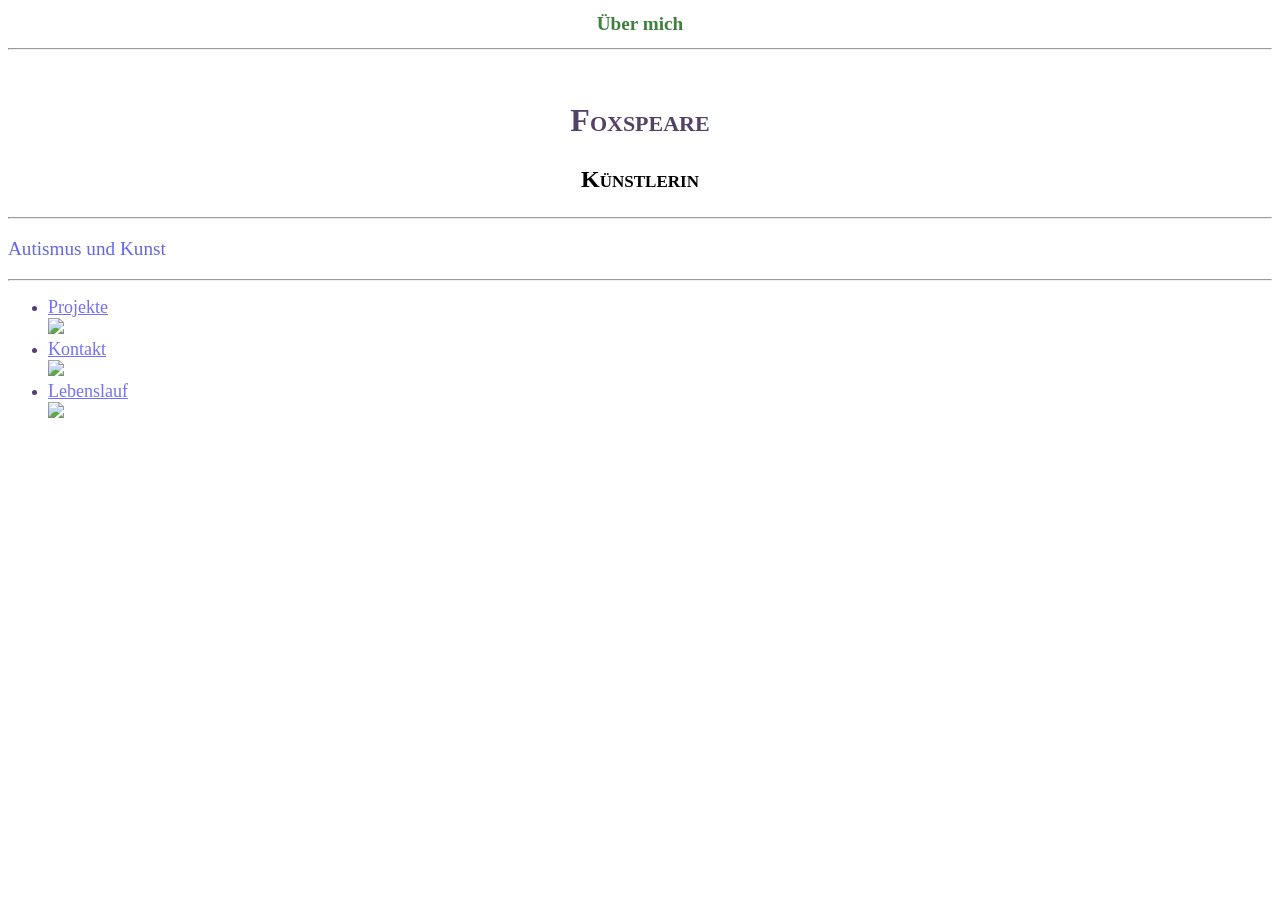
==== index.html @ 8824675e "Ordneranpassung" ====
<!DOCTYPE html>
  <html lang="ger">
    <head>
      <meta charset="UTF-8">
      <title>Über mich</title> 
      <link rel="Stylesheet"
            href="Style.css"
            
      />
    </head>
    
    <body>

      <h1>Über mich</h1>
      <hr />
      <br />
      <h2 style="color: rgb(84, 65, 102);"><b>Foxspeare</b></h2>
      <h3 id="Künstlerin">Künstlerin</h3>
      <hr />
      <p class="Autismus-und-Kunst">Autismus und Kunst
      </p>
      <hr />

      <p>
        <ul>
           <li class="link" >

        <a class="linkfarbe" href="./Projekte.html">Projekte<br /> 
          <img src="./Spaßseiten/full stack practice html/Screenshots Coverbilder/Projekte.png" width="200">
        </a>
           </li>
           <li class="link" >
        <a class="linkfarbe" href="./Kontakt.html">Kontakt<br />  
          <img src="./Spaßseiten/full stack practice html/Screenshots Coverbilder/Kontakt.png" width="200">
        </a>
           </li>
           <li class="link">
        <a class="linkfarbe" href="./Lebenslauf.html">Lebenslauf<br />
          <img src="./Spaßseiten/full stack practice html/Screenshots Coverbilder/Lebenslauf.png" width="200">
        </a> 
           </li>
        </ul>
      </p>





    </body>

</html>
---- Style.css ----
h1 {
    color:  rgb(63, 128, 63);
    text-align: center;
    font-size: larger;

}
h2 {
    text-align: center;
    font-size:xx-large;
    font-variant: small-caps;
}

h3 {
    text-align: center; font-size: x-large;
}

p  {
    text-align: center;
}

.text {
    text-align: left;
}

.link {
    color: rgb(88, 59, 116);
}

.linkfarbe {
    color: rgb(114, 112, 243); font-size: large;
}

.Autismus-und-Kunst {
    color: rgb(100, 102, 231); font-size: larger;
}

#Künstlerin {
    font-variant: small-caps;
}

p[class] {  
    text-align: left;
}

.p11 {
    text-align: center;
}

.Lebenslauf {
  
    font-size: x-large;
    font-variant: small-caps;
}

.Kontakt {
    font-variant: small-caps;
}

#Projekte {
    font-variant: small-caps;
}

#pp1 {
    text-align: left;
}

#pp2 {
    text-align: left;
}
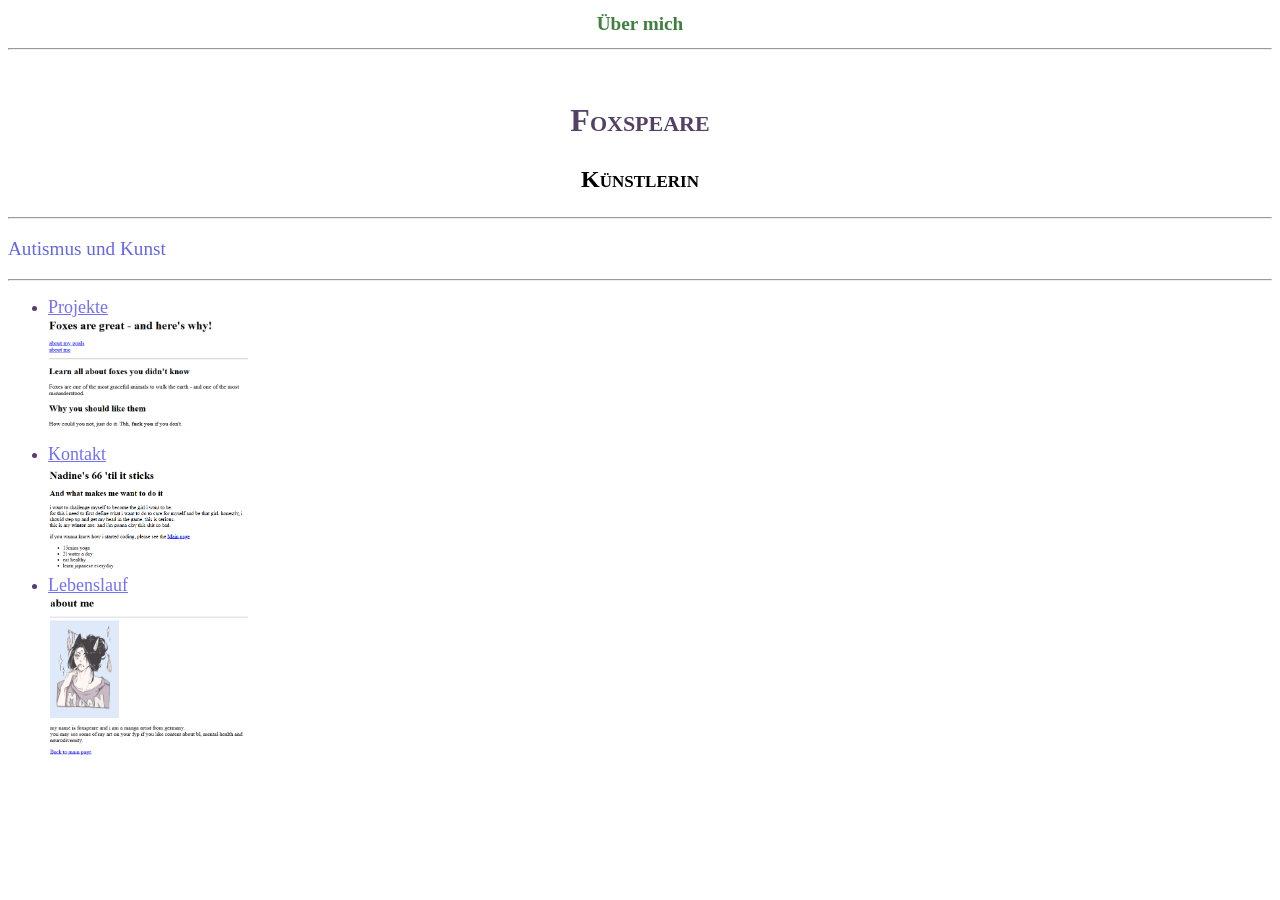
==== commit b86c01ea: "Änderung Bildpfade" ====
--- a/index.html
+++ b/index.html
@@ -26,17 +26,17 @@
            <li class="link" >
 
         <a class="linkfarbe" href="./Projekte.html">Projekte<br /> 
-          <img src="./Spaßseiten/full stack practice html/Screenshots Coverbilder/Projekte.png" width="200">
+          <img src="./full stack practice html/Screenshots Coverbilder/Projekte.png" width="200">
         </a>
            </li>
            <li class="link" >
         <a class="linkfarbe" href="./Kontakt.html">Kontakt<br />  
-          <img src="./Spaßseiten/full stack practice html/Screenshots Coverbilder/Kontakt.png" width="200">
+          <img src="./full stack practice html/Screenshots Coverbilder/Kontakt.png" width="200">
         </a>
            </li>
            <li class="link">
         <a class="linkfarbe" href="./Lebenslauf.html">Lebenslauf<br />
-          <img src="./Spaßseiten/full stack practice html/Screenshots Coverbilder/Lebenslauf.png" width="200">
+          <img src="./full stack practice html/Screenshots Coverbilder/Lebenslauf.png" width="200">
         </a> 
            </li>
         </ul>
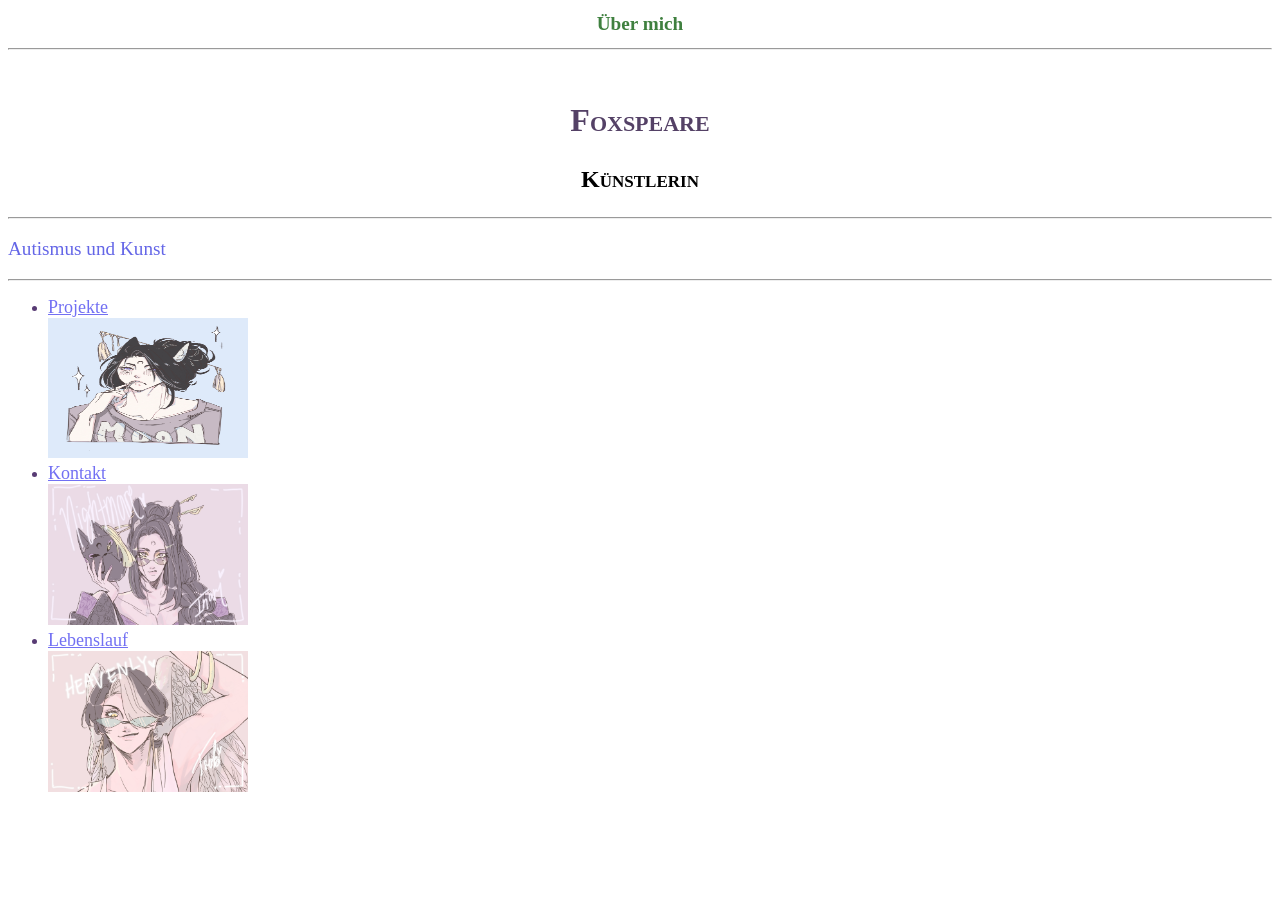
==== commit 814442dd: "Anpassung des Textes" ====
--- a/index.html
+++ b/index.html
@@ -26,17 +26,17 @@
            <li class="link" >
 
         <a class="linkfarbe" href="./Projekte.html">Projekte<br /> 
-          <img src="./full stack practice html/Screenshots Coverbilder/Projekte.png" width="200">
+          <img src="./full stack practice html/pics/inari2.jpg" width="200" height="140">
         </a>
            </li>
-           <li class="link" >
+           <li class="link">
         <a class="linkfarbe" href="./Kontakt.html">Kontakt<br />  
-          <img src="./full stack practice html/Screenshots Coverbilder/Kontakt.png" width="200">
+          <img src="./full stack practice html/pics/inari.jpg" width="200">
         </a>
            </li>
            <li class="link">
         <a class="linkfarbe" href="./Lebenslauf.html">Lebenslauf<br />
-          <img src="./full stack practice html/Screenshots Coverbilder/Lebenslauf.png" width="200">
+          <img src="./full stack practice html/pics/tsuki.jpg" width="200">
         </a> 
            </li>
         </ul>
--- a/Style.css
+++ b/Style.css
@@ -31,7 +31,7 @@
 }
 
 .Autismus-und-Kunst {
-    color: rgb(100, 102, 231); font-size: larger;
+    color: rgb(100, 102, 231); font-size: larger; text-align: center; 
 }
 
 #Künstlerin {
@@ -66,4 +66,8 @@
 
 #pp2 {
     text-align: left;
+}
+
+.bild-box {
+    text-align: center;
 }
